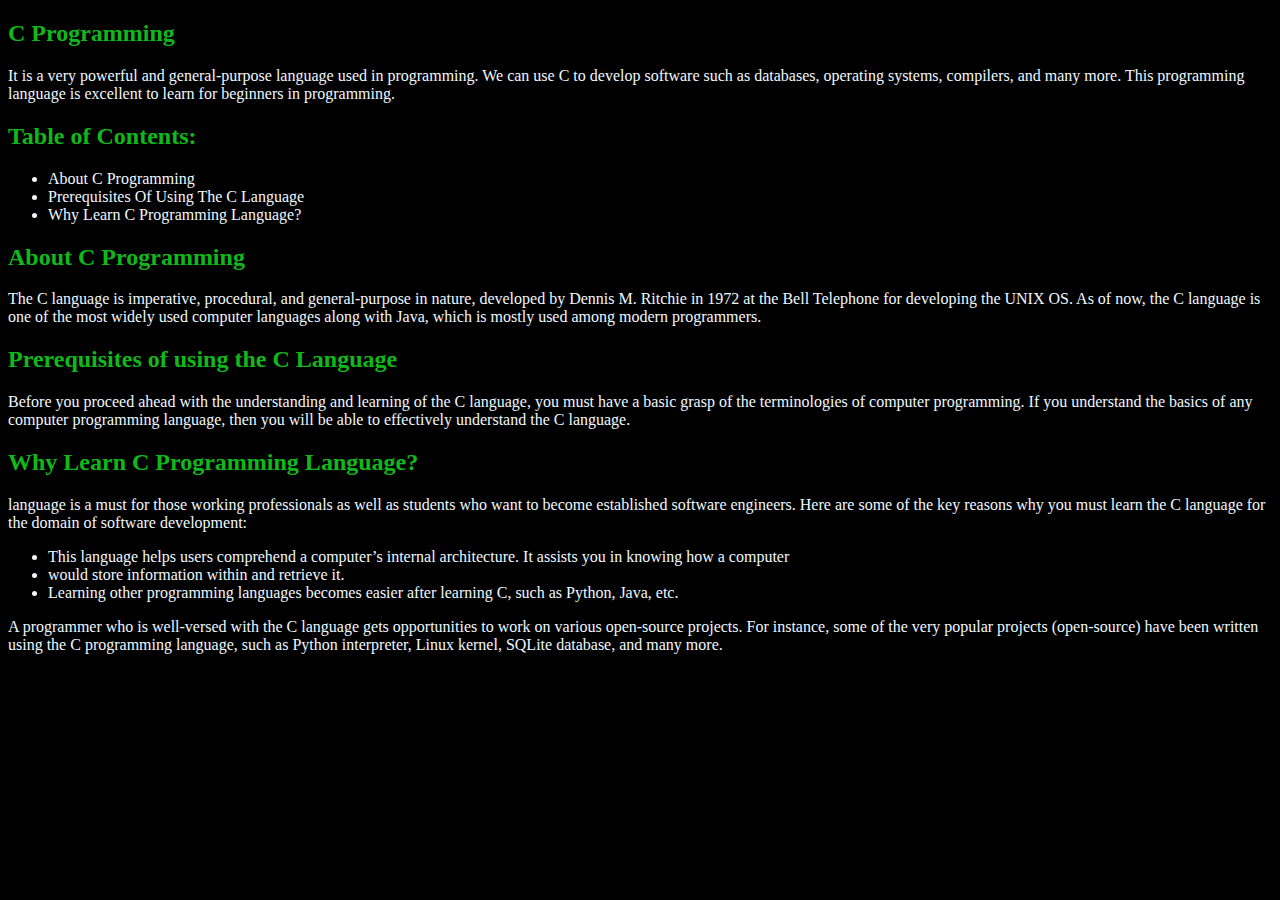
==== c.html @ b45c33e3 "Add files via upload" ====
<!DOCTYPE html>
<html lang="en">

<head>
    <style>
        h2 {
            color: rgb(16, 185, 25);
        }
        body{
            background-color: black;
        }
        p{
            color: aliceblue;
        }
    </style>
    <meta charset="UTF-8">
    <meta http-equiv="X-UA-Compatible" content="IE=edge">
    <meta name="viewport" content="width=device-width, initial-scale=1.0">
    <title>Document</title>
</head>

<body>
    <h2>C Programming</h2>
    <p>It is a very powerful and general-purpose language used in programming. We can use C to develop software such as
        databases, operating systems, compilers, and many more. This programming language is excellent to learn for
        beginners in programming.</p>

    <h2>Table of Contents:</h2>


    <ul style="color:aliceblue;">
        <li>
            About C Programming
        </li>
        <li>
            Prerequisites Of Using The C Language
        </li>
        <li>
            Why Learn C Programming Language?
        </li>
        
    </ul>
    <h2>About C Programming</h2>
    <p>The C language is imperative, procedural, and general-purpose in nature, developed by Dennis M. Ritchie in 1972
        at
        the Bell Telephone for developing the UNIX OS. As of now, the C language is one of the most widely used computer
        languages along with Java, which is mostly used among modern programmers.</p>


    <h2>Prerequisites of using the C Language</h2>
    <p>Before you proceed ahead with the understanding and learning of the C language, you must have a basic grasp of
        the
        terminologies of computer programming. If you understand the basics of any computer programming language, then
        you
        will be able to effectively understand the C language.</p>

       <h2>Why Learn C Programming Language?</h2>
    <p>language is a must for those working professionals as well as students who want to become established software
    engineers. Here are some of the key reasons why you must learn the C language for the domain of software
    development:</p>
<ul style="color:aliceblue;">
    <li>
        This language helps users comprehend a computer’s internal architecture. It assists you in knowing how a computer
    </li>
    <li>
        would store information within and retrieve it.
    </li>
    <li>
        Learning other programming languages becomes easier after learning C, such as Python, Java, etc.
    </li>    
</ul>
   <p> A programmer who is well-versed with the C language gets opportunities to work on various open-source projects. For
    instance, some of the very popular projects (open-source) have been written using the C programming language, such
    as Python interpreter, Linux kernel, SQLite database, and many more.</p>
</body>

</html>
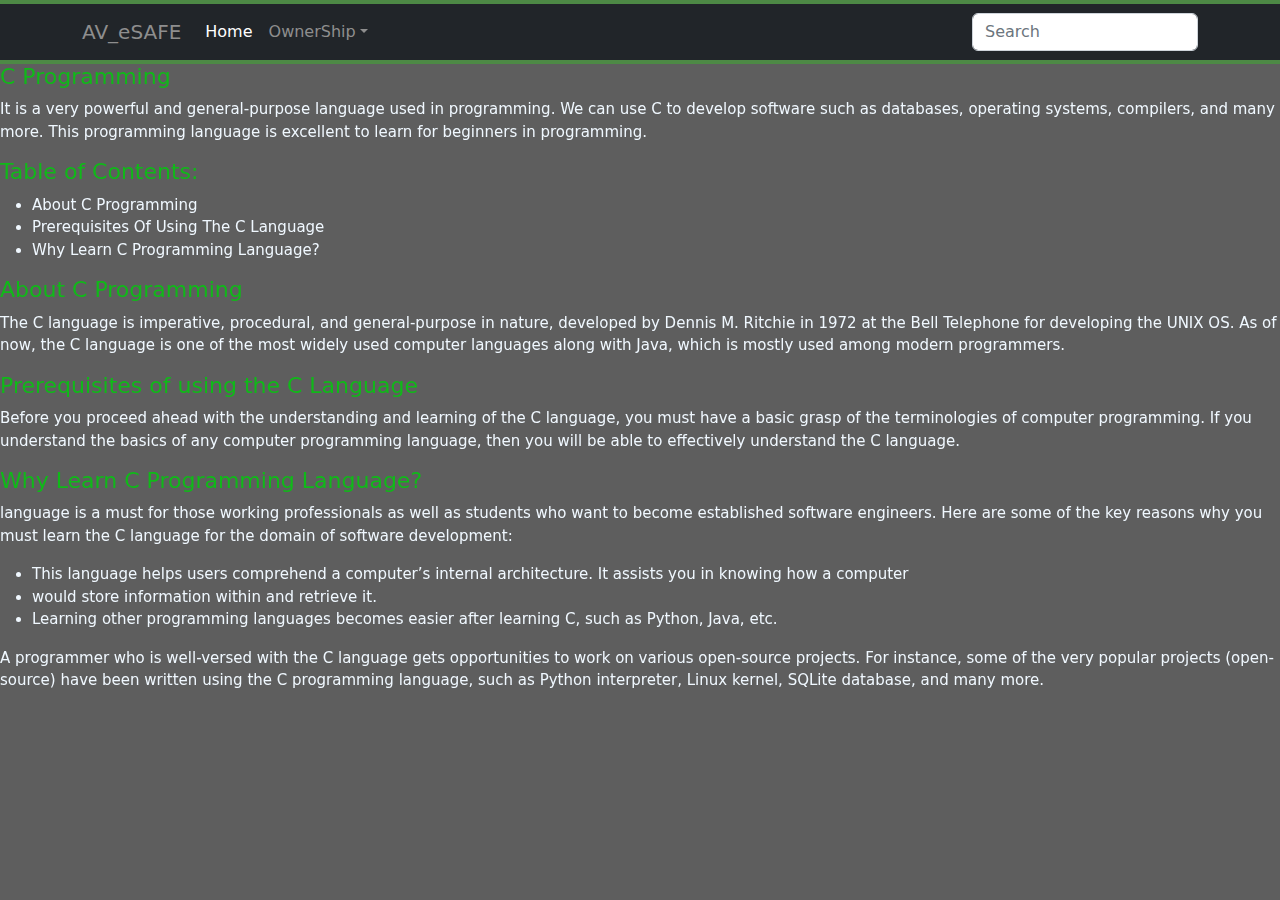
==== commit d555d919: "Add files via upload" ====
--- a/c.html
+++ b/c.html
@@ -1,77 +1,180 @@
-<!DOCTYPE html>
+<!doctype html>
 <html lang="en">
 
 <head>
-    <style>
-        h2 {
+  <meta charset="utf-8">
+  <meta name="viewport" content="width=device-width, initial-scale=1">
+  <meta name="description" content="">
+  <meta name="author" content="Mark Otto, Jacob Thornton, and Bootstrap contributors">
+  <meta name="generator" content="Hugo 0.101.0">
+  <title>AV_eSAFE Education</title>
+
+ 
+
+
+
+
+
+  <link href="css/bootstrap.min.css" rel="stylesheet">
+
+  <style>
+    .bd-placeholder-img {
+      font-size: 1.125rem;
+      text-anchor: middle;
+      -webkit-user-select: none;
+      -moz-user-select: none;
+      user-select: none;
+    }
+
+    @media (min-width: 768px) {
+      .bd-placeholder-img-lg {
+        font-size: 3.5rem;
+      }
+    }
+
+    .b-example-divider {
+      height: 3rem;
+      background-color: rgba(0, 0, 0, .1);
+      border: solid rgba(0, 0, 0, .15);
+      border-width: 1px 0;
+      box-shadow: inset 0 .5em 1.5em rgba(0, 0, 0, .1), inset 0 .125em .5em rgba(0, 0, 0, .15);
+    }
+
+    .b-example-vr {
+      flex-shrink: 0;
+      width: 1.5rem;
+      height: 100vh;
+    }
+
+    .bi {
+      vertical-align: -.125em;
+      fill: currentColor;
+    }
+
+    .nav-scroller {
+      position: relative;
+      z-index: 2;
+      height: 2.75rem;
+      overflow-y: hidden;
+    }
+
+    .nav-scroller .nav {
+      display: flex;
+      flex-wrap: nowrap;
+      padding-bottom: 1rem;
+      margin-top: -1px;
+      overflow-x: auto;
+      text-align: center;
+      white-space: nowrap;
+      -webkit-overflow-scrolling: touch;
+    }
+    h2 {
             color: rgb(16, 185, 25);
+            font-size: 22px;
         }
         body{
             background-color: black;
         }
         p{
             color: aliceblue;
+            font-size: 15px;
         }
-    </style>
-    <meta charset="UTF-8">
-    <meta http-equiv="X-UA-Compatible" content="IE=edge">
-    <meta name="viewport" content="width=device-width, initial-scale=1.0">
-    <title>Document</title>
-</head>
-
-<body>
-    <h2>C Programming</h2>
-    <p>It is a very powerful and general-purpose language used in programming. We can use C to develop software such as
-        databases, operating systems, compilers, and many more. This programming language is excellent to learn for
-        beginners in programming.</p>
-
-    <h2>Table of Contents:</h2>
+  </style>
 
 
-    <ul style="color:aliceblue;">
-        <li>
-            About C Programming
-        </li>
-        <li>
-            Prerequisites Of Using The C Language
-        </li>
-        <li>
-            Why Learn C Programming Language?
-        </li>
-        
-    </ul>
-    <h2>About C Programming</h2>
-    <p>The C language is imperative, procedural, and general-purpose in nature, developed by Dennis M. Ritchie in 1972
-        at
-        the Bell Telephone for developing the UNIX OS. As of now, the C language is one of the most widely used computer
-        languages along with Java, which is mostly used among modern programmers.</p>
+  <!-- Custom styles for this template -->
+  <link href="product.css" rel="stylesheet">
+</head>
+<body>
+    <header class="site-header sticky-top py-1">
+        <nav class="navbar navbar-expand-lg navbar-dark bg-dark" aria-label="Ninth navbar example">
+          <div class="container-xl">
+            <a class="navbar-brand" href="index.html">AV_eSAFE</a>
+            <button class="navbar-toggler" type="button" data-bs-toggle="collapse" data-bs-target="#navbarsExample07XL"
+              aria-controls="navbarsExample07XL" aria-expanded="false" aria-label="Toggle navigation">
+              <span class="navbar-toggler-icon"></span>
+            </button>
+    
+            <div class="collapse navbar-collapse" id="navbarsExample07XL">
+              <ul class="navbar-nav me-auto mb-2 mb-lg-0">
+                <li class="nav-item">
+                  <a class="nav-link active" aria-current="page" href="#">Home</a>
+                </li>
+    
+    
+                <li class="nav-item dropdown">
+                  <a class="nav-link dropdown-toggle" href="#" data-bs-toggle="dropdown" aria-expanded="false">OwnerShip</a>
+                  <ul class="dropdown-menu">
+                    <li><a class="dropdown-item" href="#">Abhinav Utkarsh</a></li>
+                    <li><a class="dropdown-item" href="#">+91-9931805808</a></li>
+                    <li><a class="dropdown-item" href="#">abhinavutkarsh3@gmail.com</a></li>
+                  </ul>
+                </li>
+              </ul>
+              <form role="search">
+                <input class="form-control" type="search" placeholder="Search" aria-label="Search">
+              </form>
+            </div>
+          </div>
+        </nav>
+      </header>
+
+      
+ 
+      <h2>C Programming</h2>
+      <p>It is a very powerful and general-purpose language used in programming. We can use C to develop software such as
+          databases, operating systems, compilers, and many more. This programming language is excellent to learn for
+          beginners in programming.</p>
+  
+      <h2>Table of Contents:</h2>
+  
+  
+      <ul style="color:aliceblue; font-size: 15px;">
+          <li>
+              About C Programming
+          </li>
+          <li>
+              Prerequisites Of Using The C Language
+          </li>
+          <li>
+              Why Learn C Programming Language?
+          </li>
+          
+      </ul>
+      <h2>About C Programming</h2>
+      <p>The C language is imperative, procedural, and general-purpose in nature, developed by Dennis M. Ritchie in 1972
+          at
+          the Bell Telephone for developing the UNIX OS. As of now, the C language is one of the most widely used computer
+          languages along with Java, which is mostly used among modern programmers.</p>
+  
+  
+      <h2>Prerequisites of using the C Language</h2>
+      <p>Before you proceed ahead with the understanding and learning of the C language, you must have a basic grasp of
+          the
+          terminologies of computer programming. If you understand the basics of any computer programming language, then
+          you
+          will be able to effectively understand the C language.</p>
+  
+         <h2>Why Learn C Programming Language?</h2>
+      <p>language is a must for those working professionals as well as students who want to become established software
+      engineers. Here are some of the key reasons why you must learn the C language for the domain of software
+      development:</p>
+  <ul style="color:aliceblue; font-size: 15px;">
+      <li>
+          This language helps users comprehend a computer’s internal architecture. It assists you in knowing how a computer
+      </li>
+      <li>
+          would store information within and retrieve it.
+      </li>
+      <li>
+          Learning other programming languages becomes easier after learning C, such as Python, Java, etc.
+      </li>    
+  </ul>
+     <p> A programmer who is well-versed with the C language gets opportunities to work on various open-source projects. For
+      instance, some of the very popular projects (open-source) have been written using the C programming language, such
+      as Python interpreter, Linux kernel, SQLite database, and many more.</p>
+
+</body>
 
 
-    <h2>Prerequisites of using the C Language</h2>
-    <p>Before you proceed ahead with the understanding and learning of the C language, you must have a basic grasp of
-        the
-        terminologies of computer programming. If you understand the basics of any computer programming language, then
-        you
-        will be able to effectively understand the C language.</p>
-
-       <h2>Why Learn C Programming Language?</h2>
-    <p>language is a must for those working professionals as well as students who want to become established software
-    engineers. Here are some of the key reasons why you must learn the C language for the domain of software
-    development:</p>
-<ul style="color:aliceblue;">
-    <li>
-        This language helps users comprehend a computer’s internal architecture. It assists you in knowing how a computer
-    </li>
-    <li>
-        would store information within and retrieve it.
-    </li>
-    <li>
-        Learning other programming languages becomes easier after learning C, such as Python, Java, etc.
-    </li>    
-</ul>
-   <p> A programmer who is well-versed with the C language gets opportunities to work on various open-source projects. For
-    instance, some of the very popular projects (open-source) have been written using the C programming language, such
-    as Python interpreter, Linux kernel, SQLite database, and many more.</p>
-</body>
-
 </html>--- a/product.css
+++ b/product.css
@@ -0,0 +1,79 @@
+.container {
+  max-width: 960px;
+}
+
+body{
+  background-color: rgb(94, 94, 94);
+}
+
+h1{
+  color: rgb(33, 121, 13);
+}
+
+
+
+/*
+ * Custom translucent site header
+ */
+
+.site-header {
+  background-color: rgba(30, 255, 0, 0.267);
+  -webkit-backdrop-filter: saturate(180%) blur(20px);
+  backdrop-filter: saturate(180%) blur(20px);
+}
+.site-header a {
+  color: #8e8e8e;
+  transition: color .15s ease-in-out;
+}
+.site-header a:hover {
+  color: #fff;
+  text-decoration: none;
+}
+
+/*
+ * Dummy devices (replace them with your own or something else entirely!)
+ */
+
+.product-device {
+  position: absolute;
+  right: 10%;
+  bottom: -30%;
+  width: 300px;
+  height: 540px;
+  background-color: #333;
+  border-radius: 21px;
+  transform: rotate(30deg);
+}
+
+.product-device::before {
+  position: absolute;
+  top: 10%;
+  right: 10px;
+  bottom: 10%;
+  left: 10px;
+  content: "";
+  background-color: rgb(227, 102, 102);
+  border-radius: 5px;
+}
+
+.product-device-2 {
+  top: -25%;
+  right: auto;
+  bottom: 0;
+  left: 5%;
+  background-color: #333;
+}
+
+
+/*
+ * Extra utilities
+ */
+
+.flex-equal > * {
+  flex: 1;
+}
+@media (min-width: 768px) {
+  .flex-md-equal > * {
+    flex: 1;
+  }
+}
